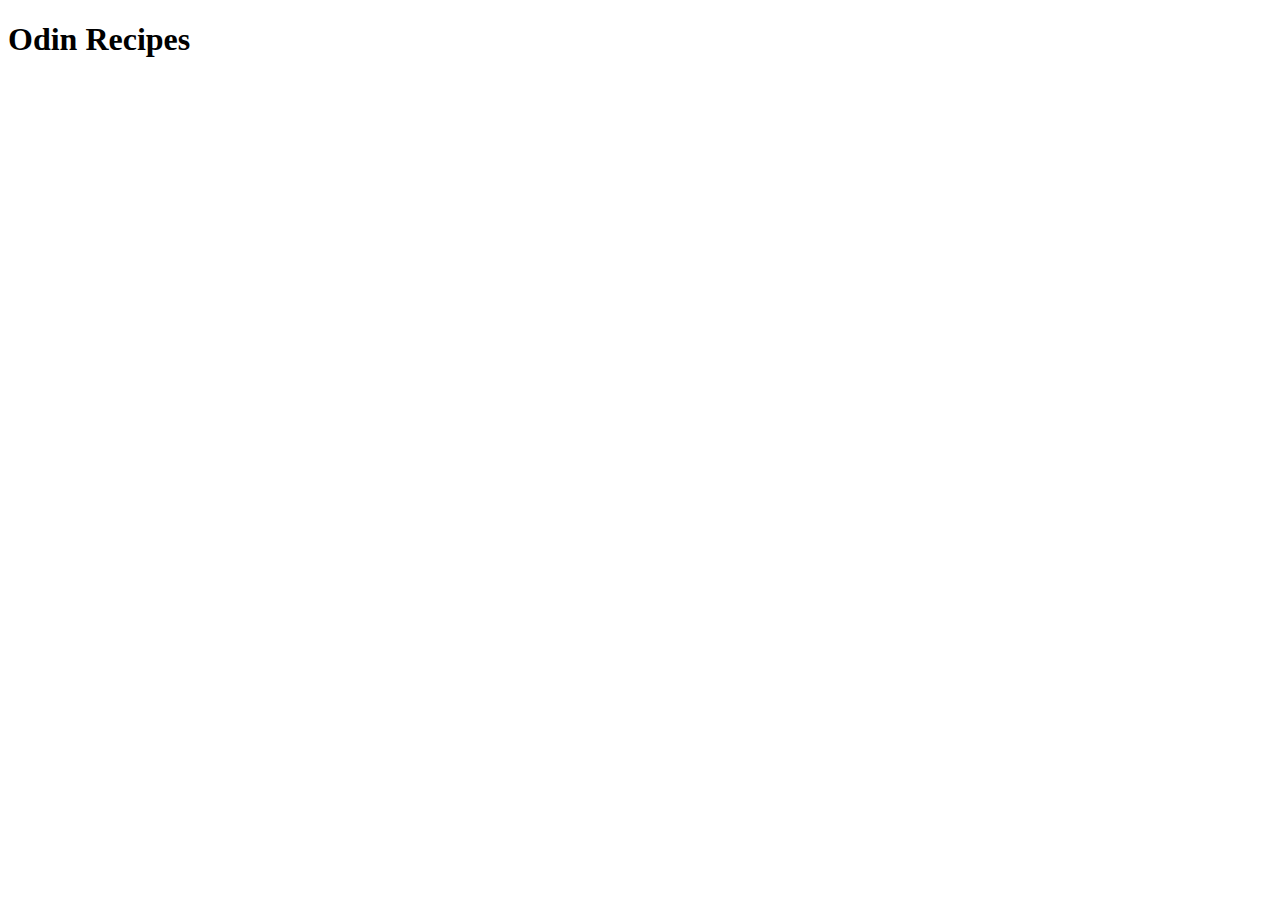
==== index.html @ 2b9725d2 "Add boilerplate index.html" ====
<!DOCTYPE html>
<html lang="en">
<head>
    <meta charset="UTF-8">
    <meta name="viewport" content="width=device-width, initial-scale=1.0">
    <title>Odin recipes</title>
</head>
<body>
    <h1>Odin Recipes</h1>
</body>
</html>
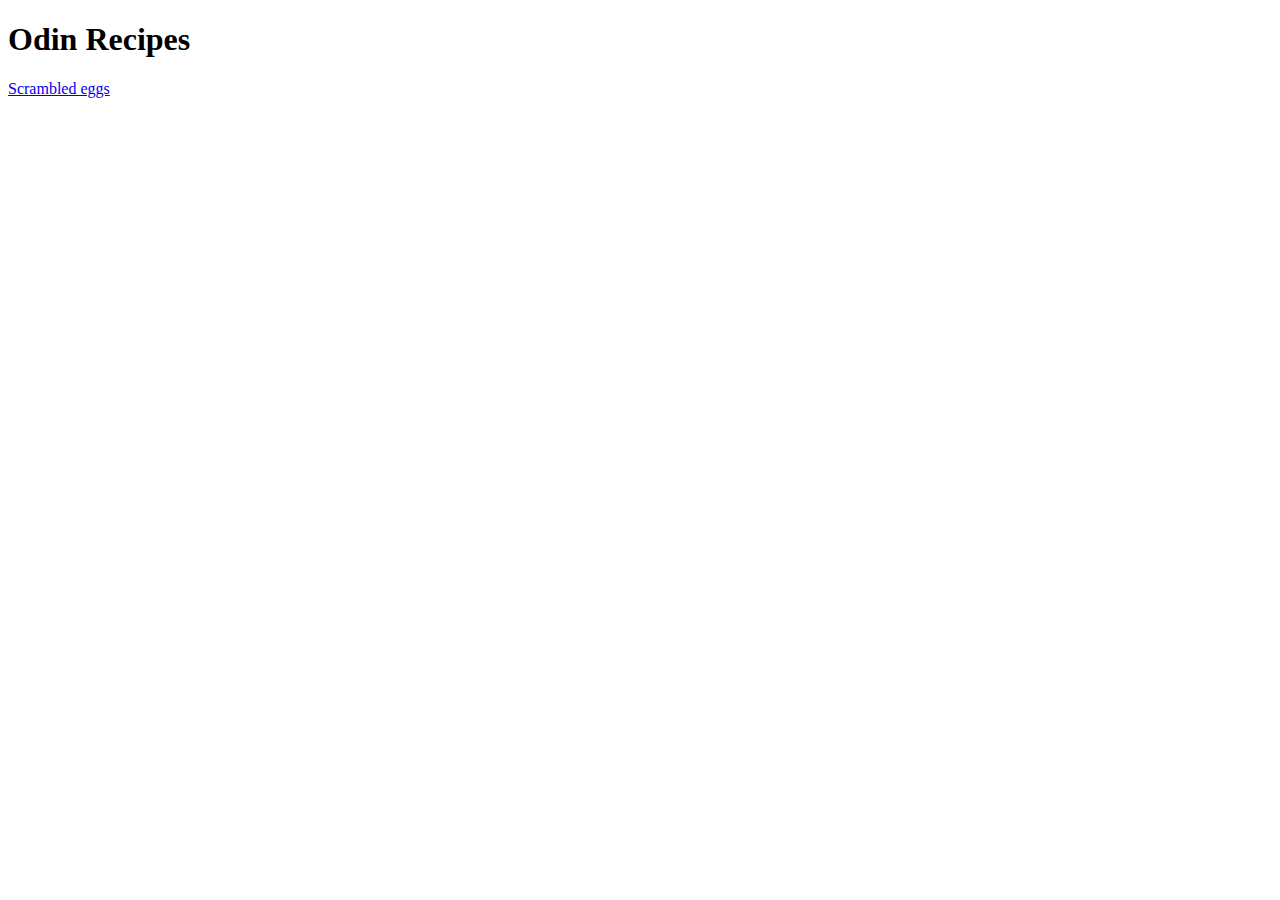
==== commit 0de1f9ab: "Add scrambled eggs recipe" ====
--- a/index.html
+++ b/index.html
@@ -7,5 +7,6 @@
 </head>
 <body>
     <h1>Odin Recipes</h1>
+    <a href="recipes/scrambled-eggs.html">Scrambled eggs</a>
 </body>
 </html>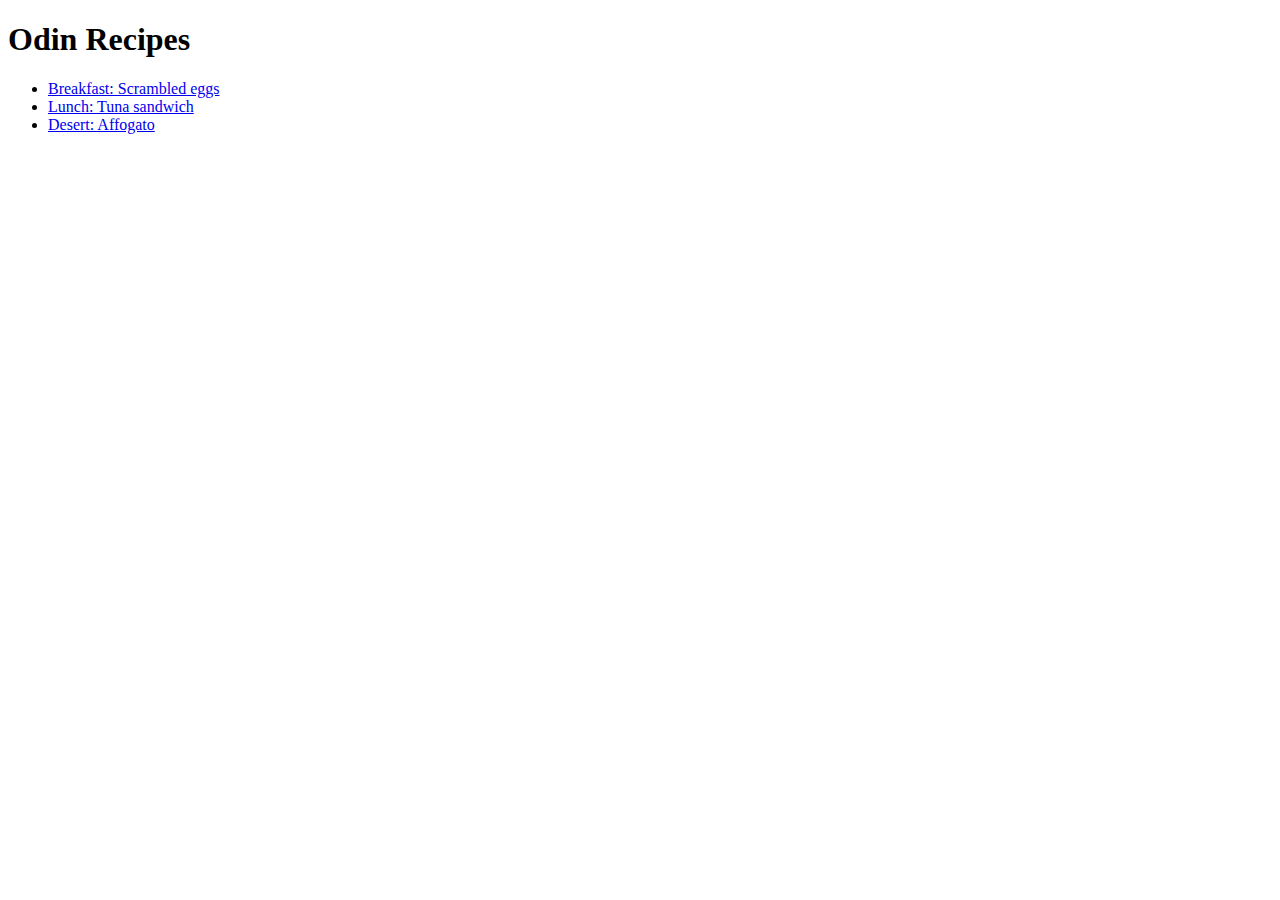
==== commit aef85f87: "Add tuna sandwich and affogato recipes, and update index.html" ====
--- a/index.html
+++ b/index.html
@@ -7,6 +7,10 @@
 </head>
 <body>
     <h1>Odin Recipes</h1>
-    <a href="recipes/scrambled-eggs.html">Scrambled eggs</a>
+    <ul>
+        <li><a href="recipes/scrambled-eggs.html">Breakfast: Scrambled eggs</a></li>
+        <li><a href="recipes/tuna-sandwich.html">Lunch: Tuna sandwich</a></li>
+        <li><a href="recipes/affogato.html">Desert: Affogato</a></li>
+    </ul>
 </body>
 </html>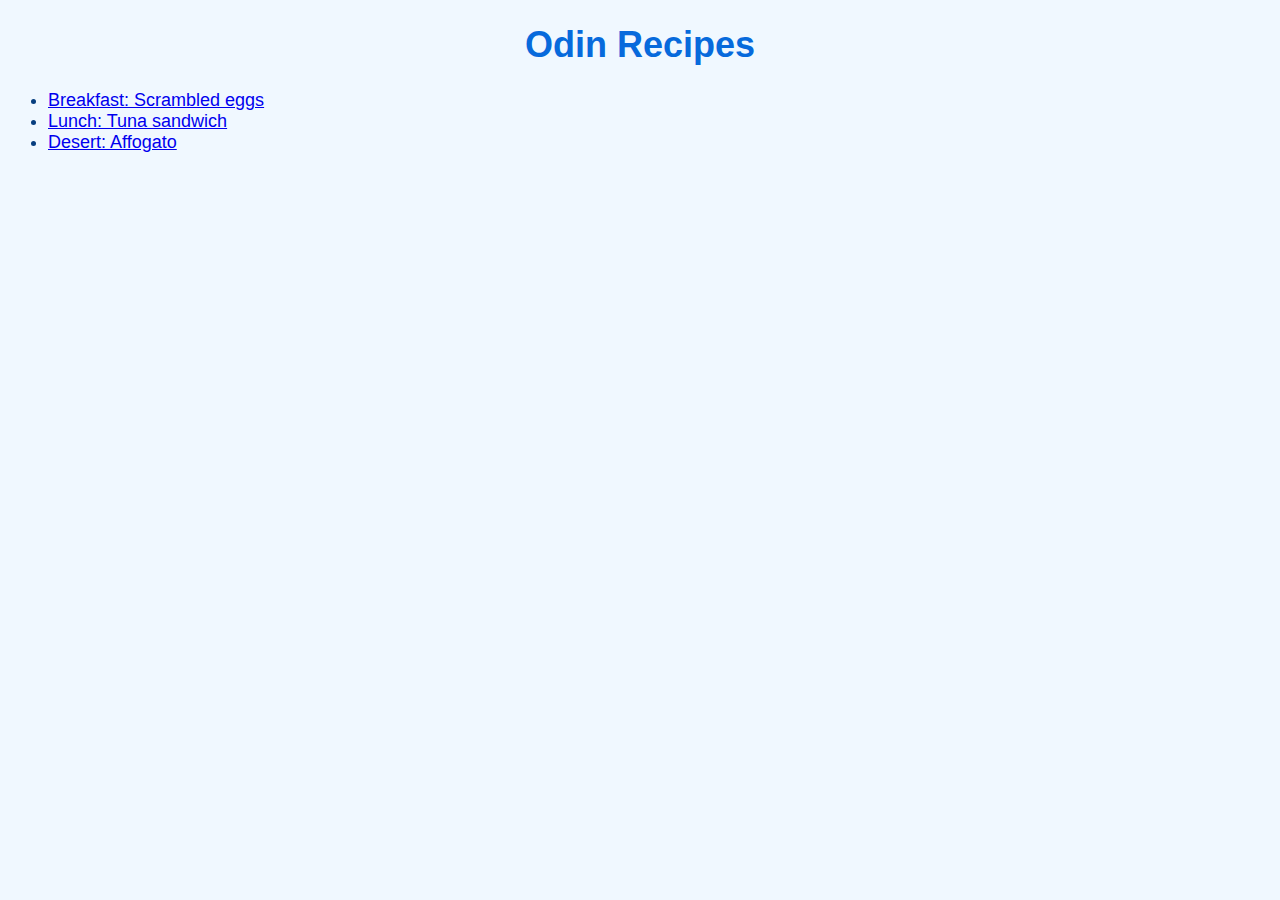
==== commit ce01273e: "Add stylesheet" ====
--- a/index.html
+++ b/index.html
@@ -4,6 +4,7 @@
     <meta charset="UTF-8">
     <meta name="viewport" content="width=device-width, initial-scale=1.0">
     <title>Odin recipes</title>
+    <link rel="stylesheet" href="style.css">
 </head>
 <body>
     <h1>Odin Recipes</h1>
--- a/style.css
+++ b/style.css
@@ -0,0 +1,35 @@
+body {
+  font-family: Verdana, Geneva, Tahoma, sans-serif;
+  background-color: aliceblue;
+  color: #063e7f;
+}
+
+h1 {
+  font-size: 36px;
+  color: #076adc;
+  text-align: center;
+}
+
+h2 {
+  font-size: 30px;
+  text-decoration: underline;
+}
+
+h3 {
+  font-size: 24px;
+}
+
+p, li {
+  font-size: 18px;
+}
+
+a:visited {
+  color: darkviolet;
+}
+
+img {
+  display: block;
+  margin-left: auto;
+  margin-right: auto;
+  width: 50%;
+}